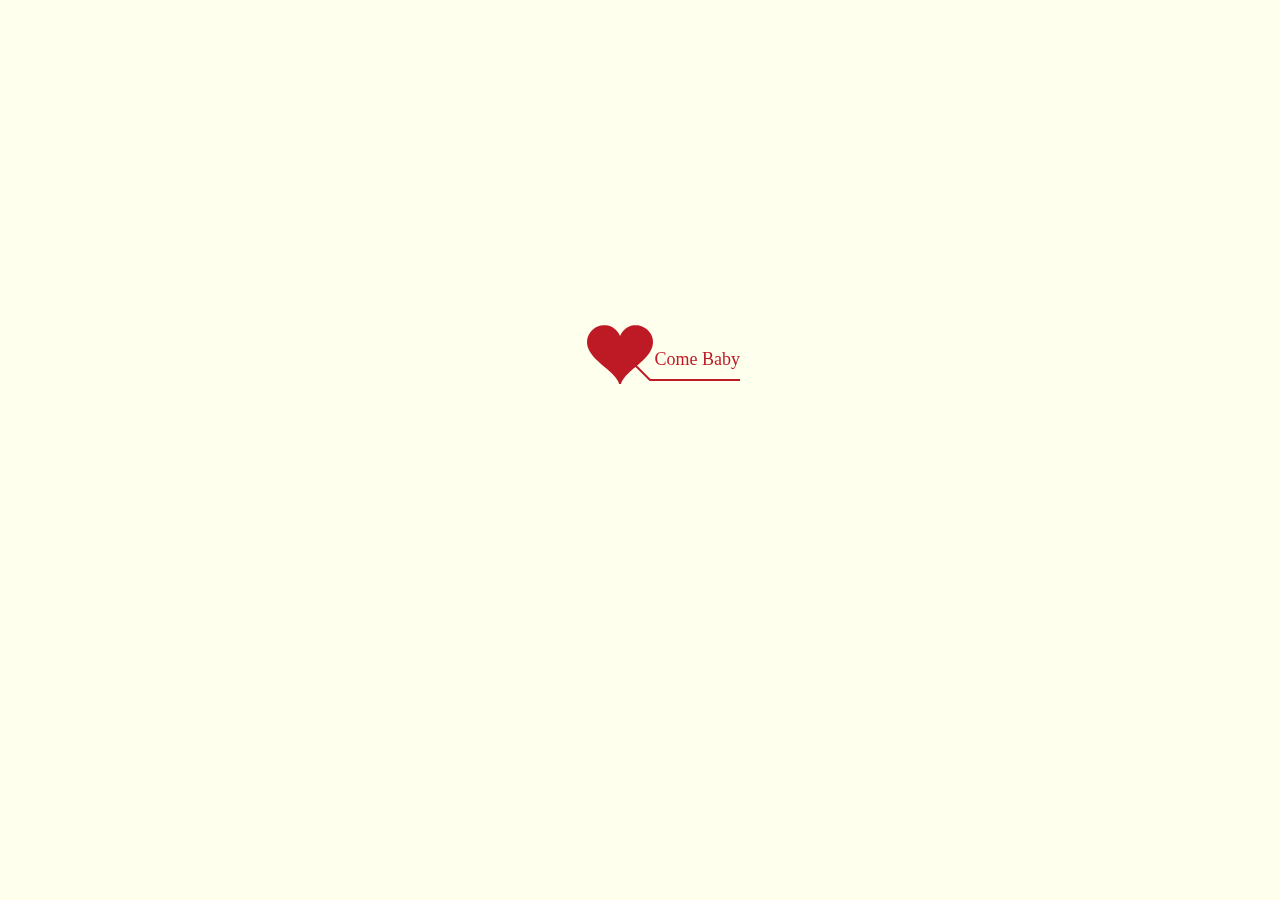
==== index.html @ bdb02f48 "添加礼物和蛋糕下落" ====
<!DOCTYPE html PUBLIC "-//W3C//DTD XHTML 1.0 Strict//EN" "http://www.w3.org/TR/xhtml1/DTD/xhtml1-strict.dtd">
<html xml:lang="en" xmlns="http://www.w3.org/1999/xhtml">
<head>
    <meta http-equiv="Content-Type" content="text/html; charset=UTF-8">
    <title>生日快乐!</title>
    <link type="text/css" rel="stylesheet" href="./css/default.css">
    <script src="https://code.jquery.com/jquery-3.6.0.min.js"></script>
    <script type="text/javascript" src="./js/jscex.min.js"></script>
    <script type="text/javascript" src="./js/jscex-parser.js"></script>
    <script type="text/javascript" src="./js/jscex-jit.js"></script>
    <script type="text/javascript" src="./js/jscex-builderbase.min.js"></script>
    <script type="text/javascript" src="./js/jscex-async.min.js"></script>
    <script type="text/javascript" src="./js/jscex-async-powerpack.min.js"></script>
    <script type="text/javascript" src="./js/functions.js" charset="utf-8"></script>
    <script type="text/javascript" src="./js/love.js" charset="utf-8"></script>
</head>
<body>
<audio autoplay muted>
    <source src="music/love.mp3" type="audio/mp3"/>
</audio>
<div id="main">
    <div id="wrap">
        <div id="text">
            <div id="code">
                <font color="#FF0000">
                    <span class="say"><h2>亲爱的，生日快乐！</h2></span>
                    <span class="say">&nbsp;&nbsp;&nbsp;&nbsp;时光荏苒，转眼间我们已经携手走过了<span id="time-elapsed"/>的美好时光。每一个与你共度的日子，都充满了无尽的爱意和欢笑。</span><br>
                    <span class="say">&nbsp;&nbsp;&nbsp;&nbsp;今天是你的特别日子，是你来到这个世界上的纪念日，也是我心中最珍贵的一天。在这个属于你的时刻，我想告诉你，遇见你是命运最美的安排，而能够成为你的丈夫是我最大的荣幸。</span><br>
                    <span class="say">&nbsp;&nbsp;&nbsp;&nbsp;愿你的每一天都如阳光般灿烂，每一个微笑都能照亮我的世界。希望新的一岁里，健康、快乐永远伴随着你；愿所有的梦想都能实现，所有的期待都不会落空。</span><br>
                    <span class="say">&nbsp;&nbsp;&nbsp;&nbsp;感谢你一直以来的支持和陪伴，让我们一起继续书写属于我们的故事。未来的日子里，不管风雨还是晴空，我都愿意牵着你的手，一同面对，共同成长。</span><br>
                    <span class="say">&nbsp;&nbsp;&nbsp;&nbsp;亲爱的，生日快乐！愿我们的爱情如同美酒，越陈越香；愿我们的生活似诗篇，字字珠玑。再次祝你生日快乐，我爱你！</span>
                    <span class="say"><h2 class="gradient-text">爱你的</h2></span><br>

                </font>
            </div>
        </div>
        <div id="clock-box"></div>
        <canvas id="canvas" width="1000" height="680"></canvas>
    </div>
    <div id="corner-image" class="center hidden">
        <img src="images/love.jpg" alt="Corner Image"  width="1000" height="680"/>
    </div>
    <!-- 新增内容 -->
    <div id="button-box" class="center hidden">
        <button id="show-image">领取我的生日礼物</button>
    </div>

    <div id="image-box" class="image-container hidden">
        <div id="password-box">
            <p>请根据纸条上的提示，输入暗号以解锁更多精彩：</p>
            <label for="password">暗号：</label>
            <input type="password" id="password"/>
            <button id="submit-password">提交</button>
            <div id="error-message" class="hidden">密码错误，请重新输入！</div>
        </div>
        <img id="first-image" src="images/1.png" alt="First Image" width="300"/>
    </div>

    <div id="second-image-box" class="image-container hidden">
        <img id="second-image" src="images/2.png" alt="Second Image" width="300"/>
    </div>
</div>

<script>
    (function () {
        var canvas = $('#canvas');

        if (!canvas[0].getContext) {
            $("#error").show();
            return false;
        }

        var width = canvas.width();
        var height = canvas.height();
        canvas.attr("width", width);
        canvas.attr("height", height);
        var opts = {
            seed: {
                x: width / 2 - 20,
                color: "rgb(190, 26, 37)",
                scale: 2
            },
            branch: [
                [535, 680, 570, 250, 500, 200, 30, 100, [
                    [540, 500, 455, 417, 340, 400, 13, 100, [
                        [450, 435, 434, 430, 394, 395, 2, 40]
                    ]],
                    [550, 445, 600, 356, 680, 345, 12, 100, [
                        [578, 400, 648, 409, 661, 426, 3, 80]
                    ]],
                    [539, 281, 537, 248, 534, 217, 3, 40],
                    [546, 397, 413, 247, 328, 244, 9, 80, [
                        [427, 286, 383, 253, 371, 205, 2, 40],
                        [498, 345, 435, 315, 395, 330, 4, 60]
                    ]],
                    [546, 357, 608, 252, 678, 221, 6, 100, [
                        [590, 293, 646, 277, 648, 271, 2, 80]
                    ]]
                ]]
            ],
            bloom: {
                num: 700,
                width: 1080,
                height: 650,
            },
            footer: {
                width: 1200,
                height: 5,
                speed: footerSpeed,
            }
        }

        var tree = new Tree(canvas[0], width, height, opts);
        var seed = tree.seed;
        var foot = tree.footer;
        var hold = 1;

        canvas.click(function (e) {
            var offset = canvas.offset(), x, y;
            x = e.pageX - offset.left;
            y = e.pageY - offset.top;
            if (seed.hover(x, y)) {
                hold = 0;
                canvas.unbind("click");
                canvas.unbind("mousemove");
                canvas.removeClass('hand');
            }
        }).mousemove(function (e) {
            var offset = canvas.offset(), x, y;
            x = e.pageX - offset.left;
            y = e.pageY - offset.top;
            canvas.toggleClass('hand', seed.hover(x, y));
        });

        var seedAnimate = eval(Jscex.compile("async", function () {
            seed.draw();
            while (hold) {
                $await(Jscex.Async.sleep(10));
            }
            while (seed.canScale()) {
                seed.scale(0.95);
                $await(Jscex.Async.sleep(10));
            }
            while (seed.canMove()) {
                seed.move(0, 2);
                foot.draw();
                $await(Jscex.Async.sleep(10));
            }
        }));

        var growAnimate = eval(Jscex.compile("async", function () {
            do {
                tree.grow();
                $await(Jscex.Async.sleep(createSpeed));
            } while (tree.canGrow());
        }));

        var flowAnimate = eval(Jscex.compile("async", function () {
            do {
                tree.flower(2);
                $await(Jscex.Async.sleep(10));
            } while (tree.canFlower());
        }));

        var moveAnimate = eval(Jscex.compile("async", function () {
            tree.snapshot("p1", 240, 0, 610, 680);
            while (tree.move("p1", 420, 0)) {
                foot.draw();
                $await(Jscex.Async.sleep(10));
            }
            foot.draw();
            tree.snapshot("p2", 420, 0, 610, 680);

            // 会有闪烁不得意这样做, (＞﹏＜)
            canvas.parent().css("background", "url(" + tree.toDataURL('image/png') + ")");
            canvas.css("background", "#ffe");
            $await(Jscex.Async.sleep(300));
            canvas.css("background", "none");
        }));

        var jumpAnimate = eval(Jscex.compile("async", function () {
            var ctx = tree.ctx;
            while (true) {
                tree.ctx.clearRect(0, 0, width, height);
                tree.jump();
                foot.draw();
                $await(Jscex.Async.sleep(leafFallSpeed));
            }
        }));

        var textAnimate = eval(Jscex.compile("async", function () {
            var together = new Date();
            together.setFullYear(2018, 2, 17);      //时间年月日
            together.setHours(11);            //小时
            together.setMinutes(0);          //分钟
            together.setSeconds(0);         //秒前一位
            together.setMilliseconds(0);        //秒第二位

            $("#code").show().typewriter(function () {
                // 文字打完后的回调
                $("#clock-box").fadeIn(2000);
                setTimeout($("#corner-image").fadeIn(2000), 2000);
                setTimeout($("#button-box").fadeIn(2000), 4000);
            });
            while (true) {
                timeElapse(together);
                $await(Jscex.Async.sleep(998));
            }
        }));

        var runAsync = eval(Jscex.compile("async", function () {
            $await(seedAnimate());
            $await(growAnimate());
            $await(flowAnimate());
            $await(moveAnimate());

            textAnimate().start();

            $await(jumpAnimate());
        }));

        runAsync().start();

        $("#show-image").on("click", function () {
            $("#image-box").removeClass("hidden");
            $("#button-box").addClass("hidden");
        });

        $("#submit-password").on("click", function () {
            var password = $("#password").val();
            if (password === "1234") {
                $("#image-box").addClass("hidden");
                $("#second-image-box").removeClass("hidden");
                $("#error-message").addClass("hidden"); // 确保提示框隐藏
            } else {
                $("#error-message").removeClass("hidden"); // 显示提示框
            }
        });

        // 定义礼物和蛋糕的数组
        var gifts = [];
        var cakes = [];

        // 定义生成礼物和蛋糕的函数
        function createGift() {
            var gift = $('<div class="gift"></div>');
            gift.css({
                left: Math.random() * 1100 + 'px',
                top: '-50px'
            });
            $('#main').append(gift);
            gifts.push(gift);
        }

        function createCake() {
            var cake = $('<div class="cake"></div>');
            cake.css({
                left: Math.random() * 1100 + 'px',
                top: '-50px'
            });
            $('#main').append(cake);
            cakes.push(cake);
        }

        // 定义礼物和蛋糕的动画函数
        function animateGifts() {
            gifts.forEach(function (gift, index) {
                var top = parseInt(gift.css('top'));
                if (top > 660) {
                    // 增加透明度动画
                    gift.animate({opacity: 0}, 500, function () {
                        gift.remove();
                        gifts.splice(index, 1);
                    });
                } else {
                    gift.css('top', top + 2 + 'px');
                }
            });
        }

        function animateCakes() {
            cakes.forEach(function (cake, index) {
                var top = parseInt(cake.css('top'));
                if (top > 660) {
                    // 增加透明度动画
                    cake.animate({opacity: 0}, 500, function () {
                        cake.remove();
                        cakes.splice(index, 1);
                    });
                } else {
                    cake.css('top', top + 2 + 'px');
                }
            });
        }

        // 定义定时器来生成礼物和蛋糕
        setInterval(createGift, 2000);
        setInterval(createCake, 3000);

        // 定义定时器来动画化礼物和蛋糕
        setInterval(animateGifts, 20);
        setInterval(animateCakes, 20);

        function calculateTimeElapsed(startDate) {
            const now = new Date();
            const diffTime = now - startDate;
            const diffYears = Math.floor(diffTime / (1000 * 60 * 60 * 24 * 365));
            const diffDays = Math.floor((diffTime % (1000 * 60 * 60 * 24 * 365)) / (1000 * 60 * 60 * 24));
            return `${diffYears}年${diffDays}天`;
        }

        $(document).ready(function () {
            const startDate = new Date(2020, 9, 4); // 2020年10月4日
            const timeElapsedElement = $("#time-elapsed");

            function updateElapsedTime() {
                timeElapsedElement.text(calculateTimeElapsed(startDate));
            }

            updateElapsedTime(); // 初始化
            setInterval(updateElapsedTime, 990); // 每秒更新一次
        });
    })();
</script>
</body>
</html>
---- css/default.css ----
body {
    margin: 0;
    padding: 0;
    background: #ffe;
    font-size: 14px;
    font-family: '寰蒋闆呴粦', '瀹嬩綋', sans-serif;
    color: #231F20;
    overflow: auto
}

a {
    color: #000;
    font-size: 14px;
}

#main {
    width: 100%;
}

#wrap {
    position: relative;
    margin: 0 auto;
    width: 1000px;
    height: 680px;
    margin-top: 10px;
}

#text {
    width: 400px;
    height: 430px;
    left: 60px;
    top: 80px;
    position: absolute;
}

#code {
    display: none;
    font-size: 16px;
}

#clock-box {
    position: absolute;
    left: 60px;
    bottom: 20px;
    font-size: 28px;
    display: none;
}

#clock-box a {
    font-size: 28px;
    text-decoration: none;
}

#clock-box {
    margin-left: 48px;
}

#clock-box .digit {
    font-size: 64px;
    background: linear-gradient(to right, #9966cc, #ffcccc); /* 渐变色 */
    -webkit-background-clip: text;
    -webkit-text-fill-color: transparent;
}

#canvas {
    margin: 0 auto;
    width: 1000px;
    height: 680px;
}

#error {
    margin: 0 auto;
    text-align: center;
    margin-top: 60px;
    display: none;
}

.hand {
    cursor: pointer;
}

.say {
    margin-left: 5px;
}

.space {
    margin-right: 150px;
}

.hidden {
    display: none;
}

.center {
    text-align: center;
    margin-top: 20px;
}

.image-container {
    text-align: center;
    margin-top: 20px;
}

#password-box {
    margin-top: 20px;
}

#show-image {
    background-color: #ff99cc; /* 更换为柔和的粉红色背景 */
    color: #5c1c3d; /* 深一点的紫色文字颜色，与粉色搭配 */
    border: 2px solid #fcb9d1; /* 添加浅粉色边框 */
    padding: 10px 20px; /* 内边距保持不变 */
    font-size: 16px; /* 字体大小保持不变 */
    cursor: pointer; /* 鼠标悬停时的光标样式保持不变 */
    border-radius: 20px; /* 增大圆角半径以看起来更可爱 */
    transition: background-color 0.3s, border-color 0.3s; /* 添加边框颜色过渡效果 */
}

#show-image:hover {
    background-color: #ffcce5; /* 悬停时使用更浅的粉红色背景 */
    border-color: #ffe0f0; /* 悬停时的浅粉色边框 */
}

#error-message {
    color: red;
    font-size: 14px;
    margin-left: 10px;
}

.gift, .cake {
    position: absolute;
    width: 50px;
    height: 50px;
    pointer-events: none;
}

.gift {
    background: url('../images/gift.png') no-repeat center center;
    background-size: cover;
}

.cake {
    background: url('../images/cake.png') no-repeat center center;
    background-size: cover;
}

.gift, .cake {
    position: absolute;
    width: 30px; /* 修改为更小的宽度 */
    height: 30px; /* 修改为更小的高度 */
    pointer-events: none;
}

.gradient-text {
    background: linear-gradient(to right, #9966cc, #ffcccc); /* 渐变色 */
    -webkit-background-clip: text;
    -webkit-text-fill-color: transparent;
}
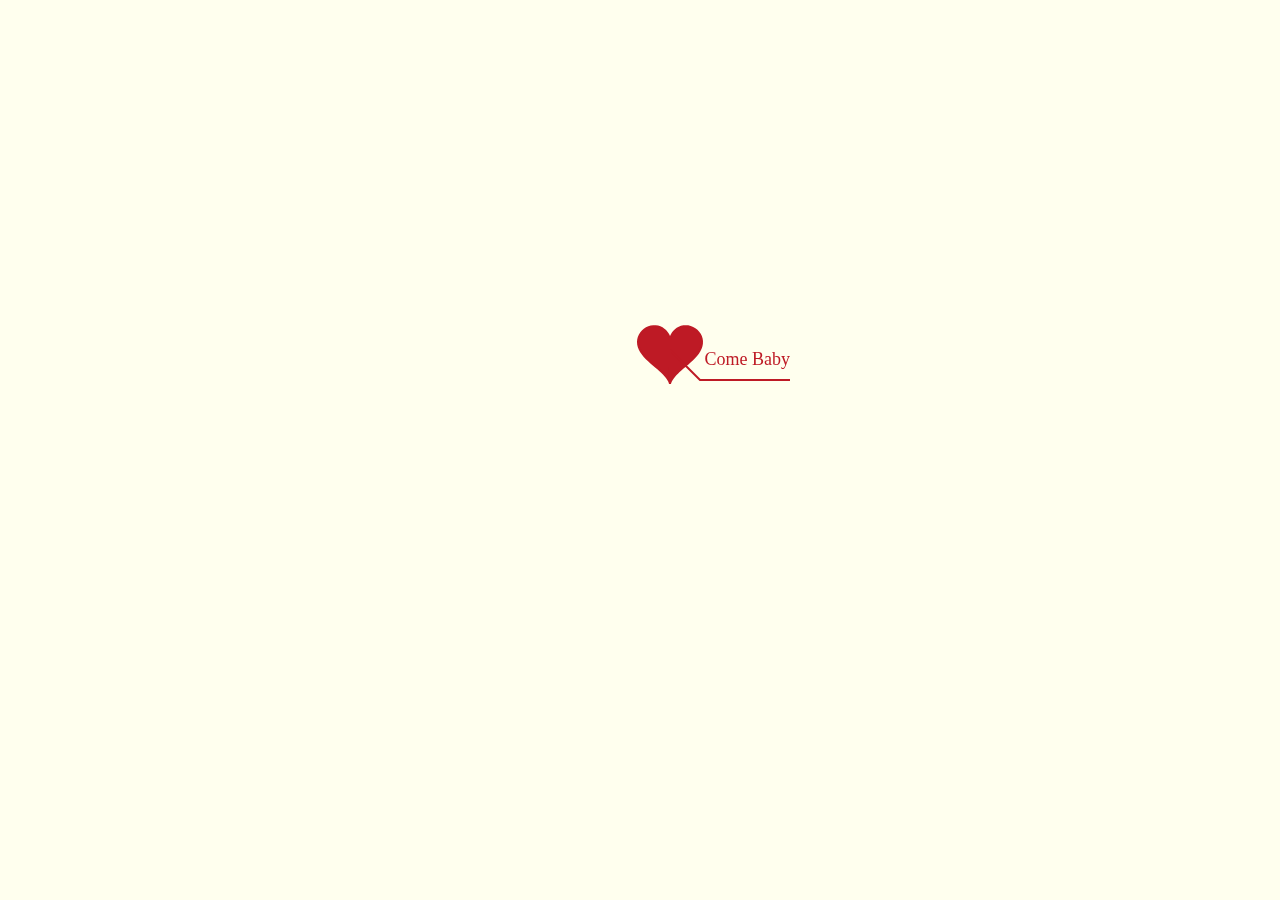
==== commit 59290b63: "优化字体大小，添加日期动态提示，全部提示完毕后显示正确答案" ====
--- a/index.html
+++ b/index.html
@@ -29,8 +29,6 @@
                     <span class="say">&nbsp;&nbsp;&nbsp;&nbsp;愿你的每一天都如阳光般灿烂，每一个微笑都能照亮我的世界。希望新的一岁里，健康、快乐永远伴随着你；愿所有的梦想都能实现，所有的期待都不会落空。</span><br>
                     <span class="say">&nbsp;&nbsp;&nbsp;&nbsp;感谢你一直以来的支持和陪伴，让我们一起继续书写属于我们的故事。未来的日子里，不管风雨还是晴空，我都愿意牵着你的手，一同面对，共同成长。</span><br>
                     <span class="say">&nbsp;&nbsp;&nbsp;&nbsp;亲爱的，生日快乐！愿我们的爱情如同美酒，越陈越香；愿我们的生活似诗篇，字字珠玑。再次祝你生日快乐，我爱你！</span>
-                    <span class="say"><h2 class="gradient-text">爱你的</h2></span><br>
-
                 </font>
             </div>
         </div>
@@ -38,12 +36,21 @@
         <canvas id="canvas" width="1000" height="680"></canvas>
     </div>
     <div id="corner-image" class="center hidden">
-        <img src="images/love.jpg" alt="Corner Image"  width="1000" height="680"/>
+        <img src="images/love.jpg" alt="Corner Image" width="1000" height="680"/>
     </div>
     <!-- 新增内容 -->
+    <div id="date-input-box" class="center hidden">
+        <p>请根据页面内容，输入爱上你的日期(格式为：20200520)</p>
+        <label for="love-date">日期：</label>
+        <input type="text" id="love-date"/>
+        <button id="submit-date">确定</button>
+        <div id="date-error-message" class="hidden"></div>
+    </div>
+
     <div id="button-box" class="center hidden">
         <button id="show-image">领取我的生日礼物</button>
     </div>
+
 
     <div id="image-box" class="image-container hidden">
         <div id="password-box">
@@ -51,14 +58,10 @@
             <label for="password">暗号：</label>
             <input type="password" id="password"/>
             <button id="submit-password">提交</button>
-            <div id="error-message" class="hidden">密码错误，请重新输入！</div>
+            <div id="error-message" class="hidden">暗号不对哦！</div>
         </div>
-        <img id="first-image" src="images/1.png" alt="First Image" width="300"/>
-    </div>
-
-    <div id="second-image-box" class="image-container hidden">
-        <img id="second-image" src="images/2.png" alt="Second Image" width="300"/>
-    </div>
+    </div>
+
 </div>
 
 <script>
@@ -76,7 +79,7 @@
         canvas.attr("height", height);
         var opts = {
             seed: {
-                x: width / 2 - 20,
+                x: width / 2 + 30,
                 color: "rgb(190, 26, 37)",
                 scale: 2
             },
@@ -199,8 +202,11 @@
             $("#code").show().typewriter(function () {
                 // 文字打完后的回调
                 $("#clock-box").fadeIn(2000);
-                setTimeout($("#corner-image").fadeIn(2000), 2000);
-                setTimeout($("#button-box").fadeIn(2000), 4000);
+                setTimeout(function () {
+                    $("#corner-image").fadeIn(2000);
+                }, 1000);
+                // 显示日期输入框
+                $("#date-input-box").fadeIn(1000);
             });
             while (true) {
                 timeElapse(together);
@@ -221,17 +227,33 @@
 
         runAsync().start();
 
+        // 处理日期提交
+        $("#submit-date").on("click", function () {
+            var loveDate = $("#love-date").val();
+            if (loveDate === "20180217") {
+                $("#date-input-box").hide();
+                $("#button-box").fadeIn(1000);
+                $("#date-error-message").hide(); // 确保提示框隐藏
+            } else {
+                // 使用随机提示
+                var errorMessage = getRandomErrorMessage();
+                $("#date-error-message").text(errorMessage).show(); // 确保提示框隐藏
+            }
+        });
+
         $("#show-image").on("click", function () {
-            $("#image-box").removeClass("hidden");
+            $("#corner-image img").attr("src", "images/1.png");
             $("#button-box").addClass("hidden");
+            $("#image-box").fadeIn(1000);
+            $("#show-image").hide();
         });
 
         $("#submit-password").on("click", function () {
             var password = $("#password").val();
             if (password === "1234") {
-                $("#image-box").addClass("hidden");
-                $("#second-image-box").removeClass("hidden");
-                $("#error-message").addClass("hidden"); // 确保提示框隐藏
+                $("#corner-image img").attr("src", "images/2.png");
+                $("#error-message").hide() // 确保提示框隐藏
+                $("#image-box").hide() // 隐藏提交和提示
             } else {
                 $("#error-message").removeClass("hidden"); // 显示提示框
             }
@@ -306,7 +328,7 @@
             const diffTime = now - startDate;
             const diffYears = Math.floor(diffTime / (1000 * 60 * 60 * 24 * 365));
             const diffDays = Math.floor((diffTime % (1000 * 60 * 60 * 24 * 365)) / (1000 * 60 * 60 * 24));
-            return `${diffYears}年${diffDays}天`;
+            return `${diffYears}年+${diffDays}天`;
         }
 
         $(document).ready(function () {
@@ -318,8 +340,27 @@
             }
 
             updateElapsedTime(); // 初始化
-            setInterval(updateElapsedTime, 990); // 每秒更新一次
-        });
+            setInterval(updateElapsedTime, 998); // 每秒更新一次
+        });
+        // 用于存储已经显示过的提示索引
+        var usedIndexes = [];
+
+        // 从提示数组中随机选择一个未使用的提示
+        function getRandomErrorMessage() {
+            if (usedIndexes.length === errorMessages.length) {
+                // 如果所有提示都已使用，返回一个默认提示
+                return "这么久都没答上来，让我来告诉你吧，正确的日期是：20180217";
+            }
+
+            let randomIndex;
+            do {
+                randomIndex = Math.floor(Math.random() * errorMessages.length);
+            } while (usedIndexes.includes(randomIndex));
+
+            usedIndexes.push(randomIndex);
+            return errorMessages[randomIndex];
+        }
+
     })();
 </script>
 </body>
--- a/css/default.css
+++ b/css/default.css
@@ -26,21 +26,21 @@
 }
 
 #text {
-    width: 400px;
-    height: 430px;
-    left: 60px;
-    top: 80px;
+    width: 390px;
+    height: 500px;
+    left: 50px;
+    top: -50px;
     position: absolute;
 }
 
 #code {
     display: none;
-    font-size: 16px;
+    font-size: 20px;
 }
 
 #clock-box {
     position: absolute;
-    left: 60px;
+    left: -40px;
     bottom: 20px;
     font-size: 28px;
     display: none;
@@ -56,7 +56,7 @@
 }
 
 #clock-box .digit {
-    font-size: 64px;
+    font-size: 60px;
     background: linear-gradient(to right, #9966cc, #ffcccc); /* 渐变色 */
     -webkit-background-clip: text;
     -webkit-text-fill-color: transparent;
@@ -116,6 +116,17 @@
     transition: background-color 0.3s, border-color 0.3s; /* 添加边框颜色过渡效果 */
 }
 
+#submit-password {
+    background-color: #ff99cc; /* 更换为柔和的粉红色背景 */
+    color: #5c1c3d; /* 深一点的紫色文字颜色，与粉色搭配 */
+    border: 2px solid #fcb9d1; /* 添加浅粉色边框 */
+    padding: 10px 20px; /* 内边距保持不变 */
+    font-size: 16px; /* 字体大小保持不变 */
+    cursor: pointer; /* 鼠标悬停时的光标样式保持不变 */
+    border-radius: 20px; /* 增大圆角半径以看起来更可爱 */
+    transition: background-color 0.3s, border-color 0.3s; /* 添加边框颜色过渡效果 */
+}
+
 #show-image:hover {
     background-color: #ffcce5; /* 悬停时使用更浅的粉红色背景 */
     border-color: #ffe0f0; /* 悬停时的浅粉色边框 */
@@ -152,7 +163,77 @@
 }
 
 .gradient-text {
+    font-size: 40px;
     background: linear-gradient(to right, #9966cc, #ffcccc); /* 渐变色 */
     -webkit-background-clip: text;
     -webkit-text-fill-color: transparent;
 }
+
+#password {
+    background-color: #ffe; /* 与页面背景颜色一致 */
+    color: #231F20; /* 与页面文字颜色一致 */
+    border: 2px solid #fcb9d1; /* 添加浅粉色边框 */
+    padding: 10px; /* 内边距 */
+    font-size: 16px; /* 字体大小 */
+    border-radius: 20px; /* 圆角 */
+    transition: border-color 0.3s; /* 添加边框颜色过渡效果 */
+}
+
+#password:focus {
+    border-color: #ffcce5; /* 悬停时的浅粉色边框 */
+    outline: none; /* 移除默认的聚焦样式 */
+}
+
+#password-box p, #date-input-box p {
+    color: #5c1c3d; /* 与页面文字颜色一致 */
+    font-size: 16px; /* 字体大小 */
+    line-height: 1.5; /* 行高 */
+    margin-bottom: 10px; /* 底部外边距 */
+}
+
+#password-box label, #date-input-box label {
+    color: #5c1c3d; /* 与页面文字颜色一致 */
+    font-size: 16px; /* 字体大小 */
+    margin-right: 10px; /* 右侧外边距 */
+}
+
+#date-input-box {
+    margin-top: 20px;
+}
+
+#love-date {
+    background-color: #ffe; /* 与页面背景颜色一致 */
+    color: #231F20; /* 与页面文字颜色一致 */
+    border: 2px solid #fcb9d1; /* 添加浅粉色边框 */
+    padding: 10px; /* 内边距 */
+    font-size: 16px; /* 字体大小 */
+    border-radius: 20px; /* 圆角 */
+    transition: border-color 0.3s; /* 添加边框颜色过渡效果 */
+}
+
+#love-date:focus {
+    border-color: #ffcce5; /* 悬停时的浅粉色边框 */
+    outline: none; /* 移除默认的聚焦样式 */
+}
+
+#submit-date {
+    background-color: #ff99cc; /* 更换为柔和的粉红色背景 */
+    color: #5c1c3d; /* 深一点的紫色文字颜色，与粉色搭配 */
+    border: 2px solid #fcb9d1; /* 添加浅粉色边框 */
+    padding: 10px 20px; /* 内边距保持不变 */
+    font-size: 16px; /* 字体大小保持不变 */
+    cursor: pointer; /* 鼠标悬停时的光标样式保持不变 */
+    border-radius: 20px; /* 增大圆角半径以看起来更可爱 */
+    transition: background-color 0.3s, border-color 0.3s; /* 添加边框颜色过渡效果 */
+}
+
+#submit-date:hover {
+    background-color: #ffcce5; /* 悬停时使用更浅的粉红色背景 */
+    border-color: #ffe0f0; /* 悬停时的浅粉色边框 */
+}
+
+#date-error-message {
+    color: red;
+    font-size: 14px;
+    margin-left: 10px;
+}
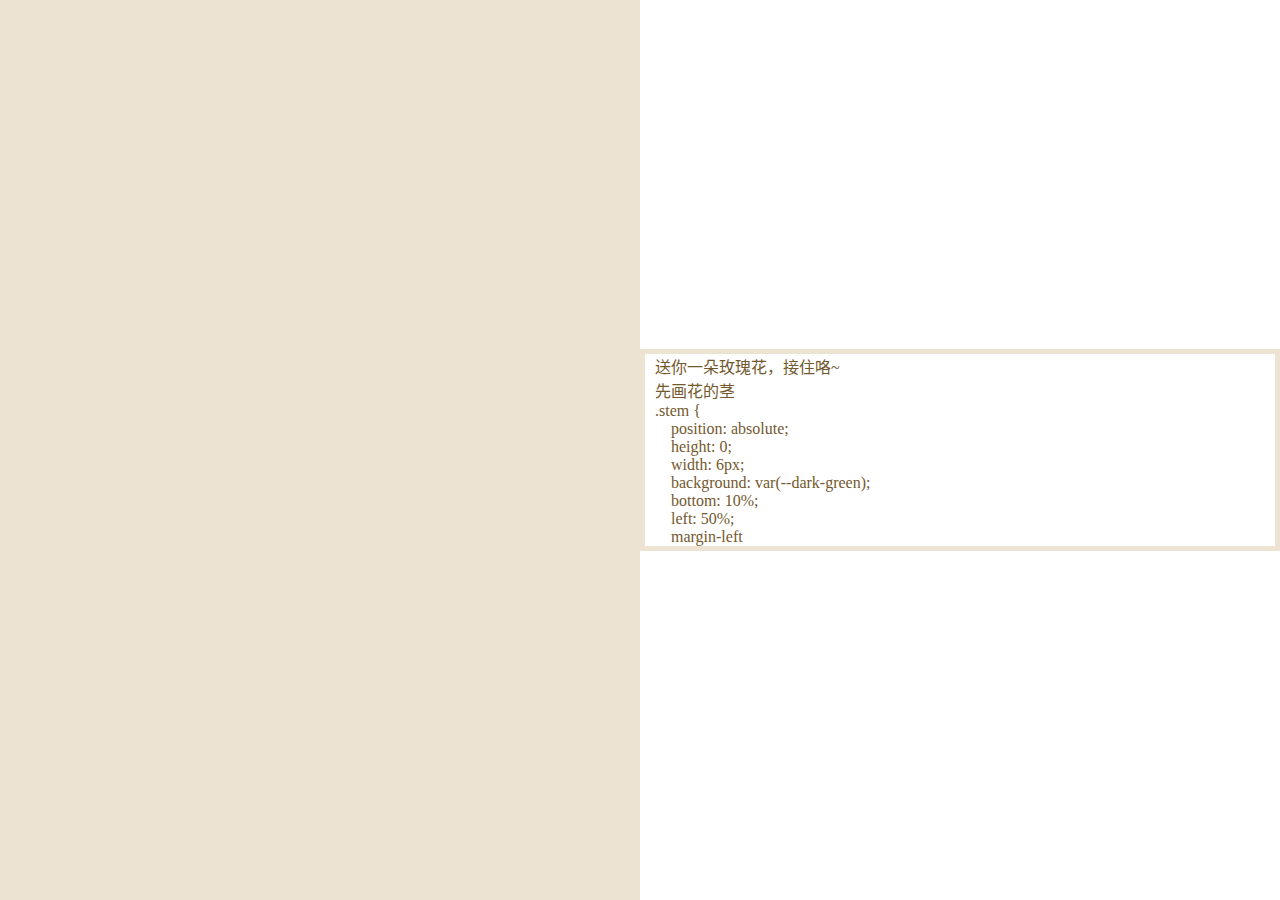
==== commit 66e00898: "添加玫瑰花盛放及弹幕祝福" ====
--- a/index.html
+++ b/index.html
@@ -1,367 +1,272 @@
-<!DOCTYPE html PUBLIC "-//W3C//DTD XHTML 1.0 Strict//EN" "http://www.w3.org/TR/xhtml1/DTD/xhtml1-strict.dtd">
-<html xml:lang="en" xmlns="http://www.w3.org/1999/xhtml">
+<!DOCTYPE html>
+<html lang="zh-CN">
+
 <head>
-    <meta http-equiv="Content-Type" content="text/html; charset=UTF-8">
-    <title>生日快乐!</title>
-    <link type="text/css" rel="stylesheet" href="./css/default.css">
+    <meta charset="UTF-8">
+    <meta name="viewport"
+          content="width=device-width, initial-scale=1.0, minimum-scale=1.0, maximum-scale=1.0, user-scalable=no">
+    <title>送你一朵玫瑰花</title>
     <script src="https://code.jquery.com/jquery-3.6.0.min.js"></script>
-    <script type="text/javascript" src="./js/jscex.min.js"></script>
-    <script type="text/javascript" src="./js/jscex-parser.js"></script>
-    <script type="text/javascript" src="./js/jscex-jit.js"></script>
-    <script type="text/javascript" src="./js/jscex-builderbase.min.js"></script>
-    <script type="text/javascript" src="./js/jscex-async.min.js"></script>
-    <script type="text/javascript" src="./js/jscex-async-powerpack.min.js"></script>
-    <script type="text/javascript" src="./js/functions.js" charset="utf-8"></script>
-    <script type="text/javascript" src="./js/love.js" charset="utf-8"></script>
+    <link rel="shortcut icon" href="./images/effect.png" type="image/x-icon">
+    <link rel="stylesheet" type="text/css" href="./css/style.css">
 </head>
 <body>
-<audio autoplay muted>
-    <source src="music/love.mp3" type="audio/mp3"/>
-</audio>
-<div id="main">
-    <div id="wrap">
-        <div id="text">
-            <div id="code">
-                <font color="#FF0000">
-                    <span class="say"><h2>亲爱的，生日快乐！</h2></span>
-                    <span class="say">&nbsp;&nbsp;&nbsp;&nbsp;时光荏苒，转眼间我们已经携手走过了<span id="time-elapsed"/>的美好时光。每一个与你共度的日子，都充满了无尽的爱意和欢笑。</span><br>
-                    <span class="say">&nbsp;&nbsp;&nbsp;&nbsp;今天是你的特别日子，是你来到这个世界上的纪念日，也是我心中最珍贵的一天。在这个属于你的时刻，我想告诉你，遇见你是命运最美的安排，而能够成为你的丈夫是我最大的荣幸。</span><br>
-                    <span class="say">&nbsp;&nbsp;&nbsp;&nbsp;愿你的每一天都如阳光般灿烂，每一个微笑都能照亮我的世界。希望新的一岁里，健康、快乐永远伴随着你；愿所有的梦想都能实现，所有的期待都不会落空。</span><br>
-                    <span class="say">&nbsp;&nbsp;&nbsp;&nbsp;感谢你一直以来的支持和陪伴，让我们一起继续书写属于我们的故事。未来的日子里，不管风雨还是晴空，我都愿意牵着你的手，一同面对，共同成长。</span><br>
-                    <span class="say">&nbsp;&nbsp;&nbsp;&nbsp;亲爱的，生日快乐！愿我们的爱情如同美酒，越陈越香；愿我们的生活似诗篇，字字珠玑。再次祝你生日快乐，我爱你！</span>
-                </font>
-            </div>
+<style id="styleText"></style>
+<div id="wrapper">
+    <div class="container">
+        <div class="rose">
+            <div class="stem"></div>
+            <div class="thorns">
+                <div></div>
+                <div></div>
+                <div></div>
+            </div>
+            <div class="leaves">
+                <div></div>
+                <div></div>
+            </div>
+            <div class="dead-petals">
+                <div></div>
+                <div></div>
+            </div>
+            <div class="petals">
+                <div></div>
+                <div></div>
+                <div></div>
+                <div></div>
+                <div></div>
+            </div>
+            <div class="dead-petal"></div>
+            <div class="shine"></div>
         </div>
-        <div id="clock-box"></div>
-        <canvas id="canvas" width="1000" height="680"></canvas>
+        <div class="wishes">
+            <div>生日快乐！</div>
+            <div>花花送给你！</div>
+            <div>永远十八岁！</div>
+            <div>一夜暴富！</div>
+            <div>爱你一生一世！</div>
+            <div>健康长寿，笑口常开！</div>
+            <div>愿我们的爱永不褪色！</div>
+        </div>
+
     </div>
-    <div id="corner-image" class="center hidden">
-        <img src="images/love.jpg" alt="Corner Image" width="1000" height="680"/>
-    </div>
-    <!-- 新增内容 -->
-    <div id="date-input-box" class="center hidden">
-        <p>请根据页面内容，输入爱上你的日期(格式为：20200520)</p>
-        <label for="love-date">日期：</label>
-        <input type="text" id="love-date"/>
-        <button id="submit-date">确定</button>
-        <div id="date-error-message" class="hidden"></div>
-    </div>
-
-    <div id="button-box" class="center hidden">
-        <button id="show-image">领取我的生日礼物</button>
-    </div>
-
-
-    <div id="image-box" class="image-container hidden">
-        <div id="password-box">
-            <p>请根据纸条上的提示，输入暗号以解锁更多精彩：</p>
-            <label for="password">暗号：</label>
-            <input type="password" id="password"/>
-            <button id="submit-password">提交</button>
-            <div id="error-message" class="hidden">暗号不对哦！</div>
-        </div>
-    </div>
-
+    <div id="html-text"></div>
 </div>
-
 <script>
     (function () {
-        var canvas = $('#canvas');
-
-        if (!canvas[0].getContext) {
-            $("#error").show();
-            return false;
+        let html = document.querySelector("#html-text");
+        let style = document.querySelector("#styleText");
+
+        let originalString = `送你一朵玫瑰花，接住咯~
+先画花的茎
+.stem {
+    position: absolute;
+    height: 0;
+    width: 6px;
+    background: var(--dark-green);
+    bottom: 10%;
+    left: 50%;
+    margin-left: -3px;
+    border-radius: 0 0 3px 3px;
+    transition: height 1s;
+}
+.stem {
+  height: 200px;
+}
+.thorns>div{
+    width: 0;
+    border-top: 5px solid transparent;
+    border-bottom: 5px solid transparent;
+    position: absolute;
+}
+.thorns>div:first-child {
+    border-right: 10px solid var(--dark-green);
+    position: absolute;
+    left: 44%;
+    top: 50%;
+}
+.thorns>div:nth-child(2) {
+    border-left: 10px solid var(--dark-green);
+    right: 44%;
+    top: 60%;
+}
+.thorns>div:nth-child(3) {
+    border-right: 10px solid var(--dark-green);
+    left: 44%;
+    top: 70%;
+}
+再画花的叶
+.leaves>div{
+    position: absolute;
+    height: 60px;
+    width: 35px;
+}
+.leaves>div:first-child {
+    border-radius: 0 30px 0 30px;
+    transform: rotate(-20deg);
+    top: 55%;
+    left: 28%;
+    transition: background 1s, box-shadow 1s 1s;
+    background: var(--dark-green);
+    box-shadow: inset 5px 5px var(--light-green);
+}
+.leaves>div:nth-child(2) {
+    border-radius: 30px 0 30px 0;
+    transform: rotate(20deg);
+    top: 45%;
+    right: 28%;
+    transition: background 1s, box-shadow 1s 1s;
+    background: var(--dark-green);
+    box-shadow: inset -5px 5px var(--light-green);
+}
+最后画花瓣
+.petals>div:first-child {
+    position: absolute;
+    height: 100px;
+    width: 50px;
+    border-radius: 10px 10px 20px 20px;
+    transition: background 1s;
+    background: var(--light-pink);
+    top: 15%;
+    left: 50%;
+    margin-left: -25px;
+}
+.petals>div:not(:first-child) {
+    position: absolute;
+    height: 100px;
+    width: 40px;
+}
+.petals>div:nth-child(2) {
+    transform-origin: bottom right;
+    border-radius: 0 35px 0 35px;
+    transition: background 1s, transform 1s 1s;
+    background: var(--medium-pink);
+    transform: rotate(-6deg);
+    top: 15%;
+    left: 30%;
+}
+.petals>div:nth-child(3) {
+    transform-origin: bottom left;
+    border-radius: 35px 0 35px 0;
+    transition: background 1s, transform 1s 1s;
+    background: var(--medium-pink);
+    transform: rotate(6deg);
+    top: 15%;
+    right: 30%;
+}
+.petals>div:nth-child(4) {
+    transform-origin: bottom right;
+    border-radius: 0 35px 0 35px;
+    transition: background 1s, transform 1s 1s;
+    background: var(--dark-pink);
+    transform: rotate(-18deg);
+    top: 15%;
+    left: 30%;
+}
+.petals>div:nth-child(5) {
+    transform-origin: bottom left;
+    border-radius: 35px 0 35px 0;
+    transition: background 1s, transform 1s 1s;
+    background: var(--dark-pink);
+    transform: rotate(18deg);
+    top: 15%;
+    right: 30%;
+}
+.dead-petals>div:first-child {
+    background: var(--medium-pink);
+    left: 35%;
+    transition: transform 8s, top 8s;
+    transform: rotate(-45deg);
+    top: 90%;
+}
+.dead-petals>div:nth-child(2) {
+    background: var(--dark-pink);
+    left: 50%;
+    transition: transform 8s 2s, top 8s 2s;
+    transform: rotate(-20deg);
+    top: 90%;
+}
+开始刷弹幕：
+生日快乐！
+花花送给你！
+永远十八岁！
+一夜暴富！
+爱你一生一世！
+健康长寿，笑口常开！
+愿我们的爱永不褪色！
+.wishes>div:first-child {
+    transform: translate(-80%);
+}
+.wishes>div:nth-child(2) {
+    transform: translate(-30%);
+}
+.wishes>div:nth-child(3) {
+    transform: translate(-95%);
+}
+.wishes>div:nth-child(4) {
+    transform: translate(-45%);
+}
+.wishes>div:nth-child(5) {
+    transform: translate(-40%);
+}
+.wishes>div:nth-child(6) {
+    transform: translate(-95%);
+}
+.wishes>div:nth-child(7) {
+    transform: translate(-95%);
+}
+`;
+
+        let showString = "";
+        let styleString = "";
+        let tempString = "";
+
+        let writeIntoStyle = false;
+
+        let n = 0;
+        let step = () => {
+            html.innerHTML = showString;
+            style.innerHTML = styleString;
+            setTimeout(() => {
+                // 删去无用字符
+                if (originalString[n] === "\n") {
+                    showString += "<br>";
+                } else if (originalString[n] === " ") {
+                    showString += "&nbsp;";
+                } else {
+                    showString += originalString[n];
+                }
+
+                // 判断何时输入到style中
+                if (originalString[n] === "#" || originalString[n] === '.') {
+                    writeIntoStyle = true;
+                } else if (originalString[n] === "}") {
+                    writeIntoStyle = false
+                    tempString += "}\n"
+                    styleString += tempString;
+                    console.log(tempString)
+                }
+                if (writeIntoStyle === true) {
+                    tempString += originalString[n];
+                }
+
+                // 没病滚一下
+                window.scrollTo(0, 99999);
+                html.scrollTo(0, 99999);
+                // 判断到没到头
+                if (n < originalString.length) {
+                    n += 1;
+                    step();
+                } else {
+                    setTimeout(function () {
+                        window.location.href = 'birthday.html';
+                    }, 2000);
+                }
+            }, 1)
+
         }
-
-        var width = canvas.width();
-        var height = canvas.height();
-        canvas.attr("width", width);
-        canvas.attr("height", height);
-        var opts = {
-            seed: {
-                x: width / 2 + 30,
-                color: "rgb(190, 26, 37)",
-                scale: 2
-            },
-            branch: [
-                [535, 680, 570, 250, 500, 200, 30, 100, [
-                    [540, 500, 455, 417, 340, 400, 13, 100, [
-                        [450, 435, 434, 430, 394, 395, 2, 40]
-                    ]],
-                    [550, 445, 600, 356, 680, 345, 12, 100, [
-                        [578, 400, 648, 409, 661, 426, 3, 80]
-                    ]],
-                    [539, 281, 537, 248, 534, 217, 3, 40],
-                    [546, 397, 413, 247, 328, 244, 9, 80, [
-                        [427, 286, 383, 253, 371, 205, 2, 40],
-                        [498, 345, 435, 315, 395, 330, 4, 60]
-                    ]],
-                    [546, 357, 608, 252, 678, 221, 6, 100, [
-                        [590, 293, 646, 277, 648, 271, 2, 80]
-                    ]]
-                ]]
-            ],
-            bloom: {
-                num: 700,
-                width: 1080,
-                height: 650,
-            },
-            footer: {
-                width: 1200,
-                height: 5,
-                speed: footerSpeed,
-            }
-        }
-
-        var tree = new Tree(canvas[0], width, height, opts);
-        var seed = tree.seed;
-        var foot = tree.footer;
-        var hold = 1;
-
-        canvas.click(function (e) {
-            var offset = canvas.offset(), x, y;
-            x = e.pageX - offset.left;
-            y = e.pageY - offset.top;
-            if (seed.hover(x, y)) {
-                hold = 0;
-                canvas.unbind("click");
-                canvas.unbind("mousemove");
-                canvas.removeClass('hand');
-            }
-        }).mousemove(function (e) {
-            var offset = canvas.offset(), x, y;
-            x = e.pageX - offset.left;
-            y = e.pageY - offset.top;
-            canvas.toggleClass('hand', seed.hover(x, y));
-        });
-
-        var seedAnimate = eval(Jscex.compile("async", function () {
-            seed.draw();
-            while (hold) {
-                $await(Jscex.Async.sleep(10));
-            }
-            while (seed.canScale()) {
-                seed.scale(0.95);
-                $await(Jscex.Async.sleep(10));
-            }
-            while (seed.canMove()) {
-                seed.move(0, 2);
-                foot.draw();
-                $await(Jscex.Async.sleep(10));
-            }
-        }));
-
-        var growAnimate = eval(Jscex.compile("async", function () {
-            do {
-                tree.grow();
-                $await(Jscex.Async.sleep(createSpeed));
-            } while (tree.canGrow());
-        }));
-
-        var flowAnimate = eval(Jscex.compile("async", function () {
-            do {
-                tree.flower(2);
-                $await(Jscex.Async.sleep(10));
-            } while (tree.canFlower());
-        }));
-
-        var moveAnimate = eval(Jscex.compile("async", function () {
-            tree.snapshot("p1", 240, 0, 610, 680);
-            while (tree.move("p1", 420, 0)) {
-                foot.draw();
-                $await(Jscex.Async.sleep(10));
-            }
-            foot.draw();
-            tree.snapshot("p2", 420, 0, 610, 680);
-
-            // 会有闪烁不得意这样做, (＞﹏＜)
-            canvas.parent().css("background", "url(" + tree.toDataURL('image/png') + ")");
-            canvas.css("background", "#ffe");
-            $await(Jscex.Async.sleep(300));
-            canvas.css("background", "none");
-        }));
-
-        var jumpAnimate = eval(Jscex.compile("async", function () {
-            var ctx = tree.ctx;
-            while (true) {
-                tree.ctx.clearRect(0, 0, width, height);
-                tree.jump();
-                foot.draw();
-                $await(Jscex.Async.sleep(leafFallSpeed));
-            }
-        }));
-
-        var textAnimate = eval(Jscex.compile("async", function () {
-            var together = new Date();
-            together.setFullYear(2018, 2, 17);      //时间年月日
-            together.setHours(11);            //小时
-            together.setMinutes(0);          //分钟
-            together.setSeconds(0);         //秒前一位
-            together.setMilliseconds(0);        //秒第二位
-
-            $("#code").show().typewriter(function () {
-                // 文字打完后的回调
-                $("#clock-box").fadeIn(2000);
-                setTimeout(function () {
-                    $("#corner-image").fadeIn(2000);
-                }, 1000);
-                // 显示日期输入框
-                $("#date-input-box").fadeIn(1000);
-            });
-            while (true) {
-                timeElapse(together);
-                $await(Jscex.Async.sleep(998));
-            }
-        }));
-
-        var runAsync = eval(Jscex.compile("async", function () {
-            $await(seedAnimate());
-            $await(growAnimate());
-            $await(flowAnimate());
-            $await(moveAnimate());
-
-            textAnimate().start();
-
-            $await(jumpAnimate());
-        }));
-
-        runAsync().start();
-
-        // 处理日期提交
-        $("#submit-date").on("click", function () {
-            var loveDate = $("#love-date").val();
-            if (loveDate === "20180217") {
-                $("#date-input-box").hide();
-                $("#button-box").fadeIn(1000);
-                $("#date-error-message").hide(); // 确保提示框隐藏
-            } else {
-                // 使用随机提示
-                var errorMessage = getRandomErrorMessage();
-                $("#date-error-message").text(errorMessage).show(); // 确保提示框隐藏
-            }
-        });
-
-        $("#show-image").on("click", function () {
-            $("#corner-image img").attr("src", "images/1.png");
-            $("#button-box").addClass("hidden");
-            $("#image-box").fadeIn(1000);
-            $("#show-image").hide();
-        });
-
-        $("#submit-password").on("click", function () {
-            var password = $("#password").val();
-            if (password === "1234") {
-                $("#corner-image img").attr("src", "images/2.png");
-                $("#error-message").hide() // 确保提示框隐藏
-                $("#image-box").hide() // 隐藏提交和提示
-            } else {
-                $("#error-message").removeClass("hidden"); // 显示提示框
-            }
-        });
-
-        // 定义礼物和蛋糕的数组
-        var gifts = [];
-        var cakes = [];
-
-        // 定义生成礼物和蛋糕的函数
-        function createGift() {
-            var gift = $('<div class="gift"></div>');
-            gift.css({
-                left: Math.random() * 1100 + 'px',
-                top: '-50px'
-            });
-            $('#main').append(gift);
-            gifts.push(gift);
-        }
-
-        function createCake() {
-            var cake = $('<div class="cake"></div>');
-            cake.css({
-                left: Math.random() * 1100 + 'px',
-                top: '-50px'
-            });
-            $('#main').append(cake);
-            cakes.push(cake);
-        }
-
-        // 定义礼物和蛋糕的动画函数
-        function animateGifts() {
-            gifts.forEach(function (gift, index) {
-                var top = parseInt(gift.css('top'));
-                if (top > 660) {
-                    // 增加透明度动画
-                    gift.animate({opacity: 0}, 500, function () {
-                        gift.remove();
-                        gifts.splice(index, 1);
-                    });
-                } else {
-                    gift.css('top', top + 2 + 'px');
-                }
-            });
-        }
-
-        function animateCakes() {
-            cakes.forEach(function (cake, index) {
-                var top = parseInt(cake.css('top'));
-                if (top > 660) {
-                    // 增加透明度动画
-                    cake.animate({opacity: 0}, 500, function () {
-                        cake.remove();
-                        cakes.splice(index, 1);
-                    });
-                } else {
-                    cake.css('top', top + 2 + 'px');
-                }
-            });
-        }
-
-        // 定义定时器来生成礼物和蛋糕
-        setInterval(createGift, 2000);
-        setInterval(createCake, 3000);
-
-        // 定义定时器来动画化礼物和蛋糕
-        setInterval(animateGifts, 20);
-        setInterval(animateCakes, 20);
-
-        function calculateTimeElapsed(startDate) {
-            const now = new Date();
-            const diffTime = now - startDate;
-            const diffYears = Math.floor(diffTime / (1000 * 60 * 60 * 24 * 365));
-            const diffDays = Math.floor((diffTime % (1000 * 60 * 60 * 24 * 365)) / (1000 * 60 * 60 * 24));
-            return `${diffYears}年+${diffDays}天`;
-        }
-
-        $(document).ready(function () {
-            const startDate = new Date(2020, 9, 4); // 2020年10月4日
-            const timeElapsedElement = $("#time-elapsed");
-
-            function updateElapsedTime() {
-                timeElapsedElement.text(calculateTimeElapsed(startDate));
-            }
-
-            updateElapsedTime(); // 初始化
-            setInterval(updateElapsedTime, 998); // 每秒更新一次
-        });
-        // 用于存储已经显示过的提示索引
-        var usedIndexes = [];
-
-        // 从提示数组中随机选择一个未使用的提示
-        function getRandomErrorMessage() {
-            if (usedIndexes.length === errorMessages.length) {
-                // 如果所有提示都已使用，返回一个默认提示
-                return "这么久都没答上来，让我来告诉你吧，正确的日期是：20180217";
-            }
-
-            let randomIndex;
-            do {
-                randomIndex = Math.floor(Math.random() * errorMessages.length);
-            } while (usedIndexes.includes(randomIndex));
-
-            usedIndexes.push(randomIndex);
-            return errorMessages[randomIndex];
-        }
-
+        step();
     })();
 </script>
 </body>
-</html>
+</html>--- a/css/style.css
+++ b/css/style.css
@@ -0,0 +1,123 @@
+:root {
+    --dark-green: #066406;
+    --light-green: #338f37;
+    --light-pink: #DC4C70;
+    --medium-pink: #D52D58;
+    --dark-pink: #CA2850;
+    --light-brown: #EDE3D2;
+    --dark-brown: #73592E;
+}
+
+* {
+    margin: 0;
+    padding: 0;
+}
+
+* {
+    box-sizing: border-box;
+}
+
+*::after {
+    box-sizing: border-box;
+}
+
+*::before {
+    box-sizing: border-box;
+}
+
+#wrapper {
+    display: flex;
+    justify-content: space-between;
+    align-items: center;
+}
+
+.container {
+    margin: auto;
+    width: 50%;
+    height: 100vh;
+    background: var(--light-brown);
+    overflow: hidden;
+    position: relative;
+}
+
+.rose {
+    margin: auto;
+    height: 400px;
+    width: 200px;
+    position: relative;
+}
+.wishes{
+    width: 100%;
+}
+.wishes>div{
+    position: absolute;
+    left: 100%;
+    white-space: nowrap;
+    color: var(--light-pink);
+    font-size: 18px;
+    width: 100%;
+}
+.wishes>div:first-child {
+    top: 5%;
+    transition: transform 4s linear;
+}
+.wishes>div:nth-child(2) {
+    top: 15%;
+    transition: transform 4s linear;
+}
+.wishes>div:nth-child(3) {
+    top: 25%;
+    transition: transform 4s linear;
+}
+.wishes>div:nth-child(4) {
+    top: 40%;
+    transition: transform 4s linear;
+}
+.wishes>div:nth-child(5) {
+    top: 65%;
+    transition: transform 4s linear;
+}
+.wishes>div:nth-child(6) {
+    top: 50%;
+    transition: transform 4s linear;
+}
+.wishes>div:nth-child(7) {
+    top: 80%;
+    transition: transform 4s linear;
+}
+
+#html-text {
+    width: 50%;
+    max-height: 100vh;
+    overflow-y: auto;
+    color: var(--dark-brown);
+    padding: 0 10px;
+    border: 5px solid var(--light-brown);
+}
+
+.dead-petals>div {
+    position: absolute;
+    height: 10px;
+    width: 20px;
+    top: 25%;
+    border-radius: 0 20px;
+    transition-timing-function: ease-out;
+}
+
+@media (max-width: 500px) {
+    #wrapper {
+        flex-direction: column;
+        justify-content: space-between;
+    }
+
+    .container {
+        flex-grow: 1;
+        width: 100%;
+        height: 60vh;
+    }
+
+    #html-text {
+        height: 40vh;
+        width: 100%;
+    }
+}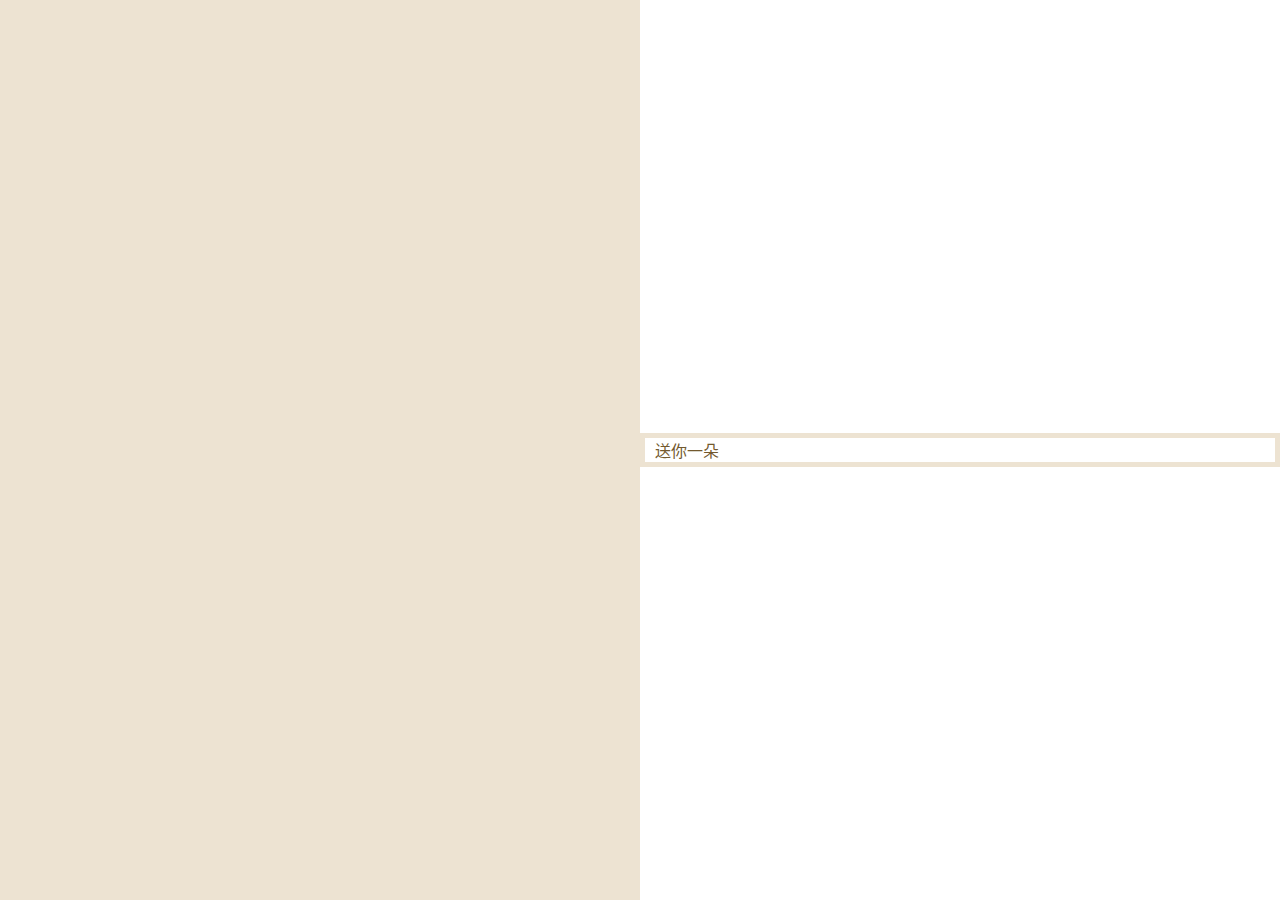
==== commit b6f4a72f: "修改祝福语" ====
--- a/index.html
+++ b/index.html
@@ -5,7 +5,7 @@
     <meta charset="UTF-8">
     <meta name="viewport"
           content="width=device-width, initial-scale=1.0, minimum-scale=1.0, maximum-scale=1.0, user-scalable=no">
-    <title>送你一朵玫瑰花</title>
+    <title>祝老婆生日快乐</title>
     <script src="https://code.jquery.com/jquery-3.6.0.min.js"></script>
     <link rel="shortcut icon" href="./images/effect.png" type="image/x-icon">
     <link rel="stylesheet" type="text/css" href="./css/style.css">
@@ -44,7 +44,7 @@
             <div>花花送给你！</div>
             <div>永远十八岁！</div>
             <div>一夜暴富！</div>
-            <div>爱你一生一世！</div>
+            <div>琴瑟"祺"鸣！</div>
             <div>健康长寿，笑口常开！</div>
             <div>愿我们的爱永不褪色！</div>
         </div>
@@ -191,7 +191,7 @@
 花花送给你！
 永远十八岁！
 一夜暴富！
-爱你一生一世！
+琴瑟"祺"鸣！
 健康长寿，笑口常开！
 愿我们的爱永不褪色！
 .wishes>div:first-child {
@@ -224,7 +224,8 @@
         let writeIntoStyle = false;
 
         let n = 0;
-        let step = () => {
+        let timer = 150;
+        let step = (t) => {
             html.innerHTML = showString;
             style.innerHTML = styleString;
             setTimeout(() => {
@@ -240,11 +241,13 @@
                 // 判断何时输入到style中
                 if (originalString[n] === "#" || originalString[n] === '.') {
                     writeIntoStyle = true;
+                    timer = 1;
                 } else if (originalString[n] === "}") {
                     writeIntoStyle = false
                     tempString += "}\n"
                     styleString += tempString;
                     console.log(tempString)
+                    timer = 150;
                 }
                 if (writeIntoStyle === true) {
                     tempString += originalString[n];
@@ -256,16 +259,16 @@
                 // 判断到没到头
                 if (n < originalString.length) {
                     n += 1;
-                    step();
+                    step(timer);
                 } else {
                     setTimeout(function () {
                         window.location.href = 'birthday.html';
-                    }, 2000);
-                }
-            }, 1)
+                    }, 4000);
+                }
+            }, t)
 
         }
-        step();
+        step(timer);
     })();
 </script>
 </body>
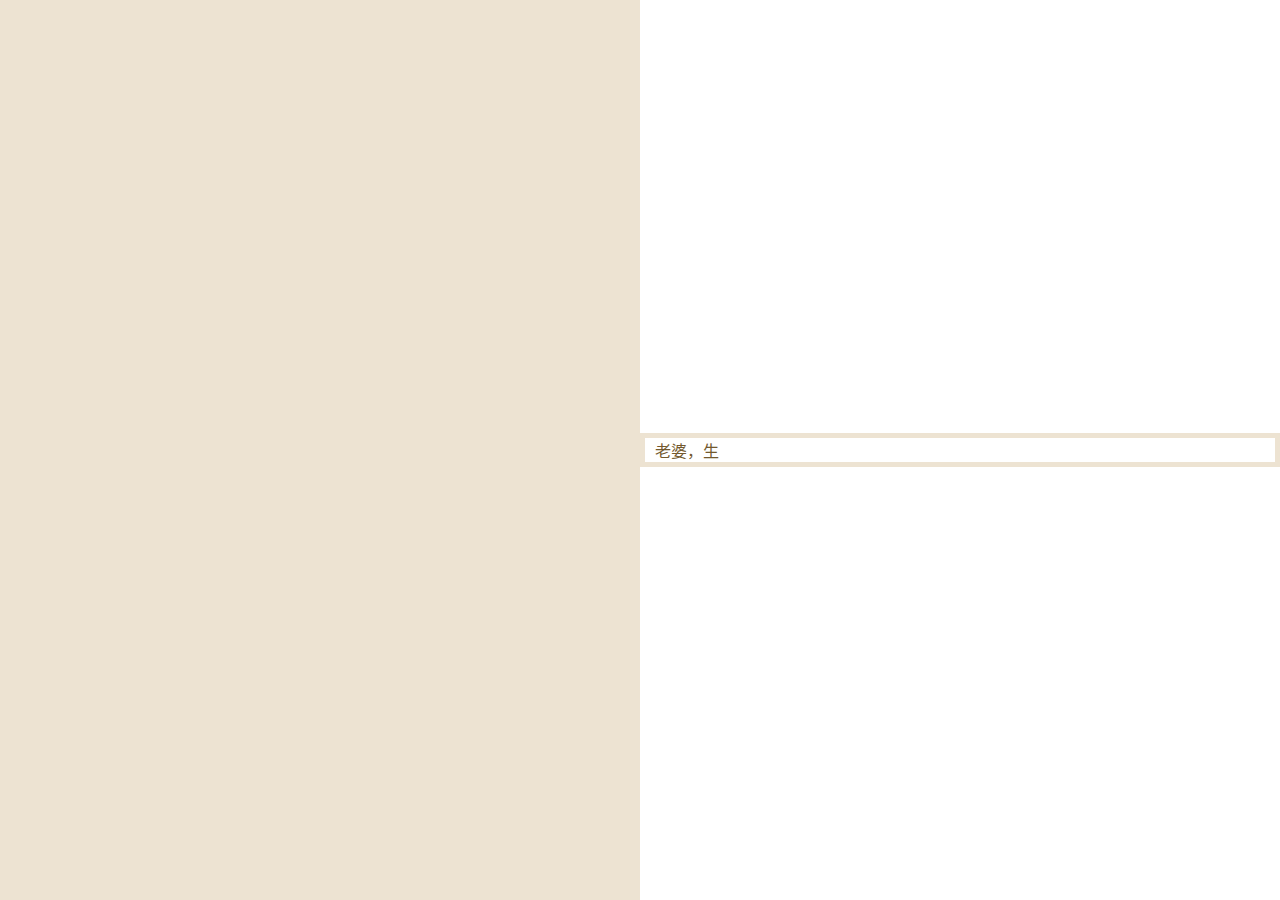
==== commit 9de04cb3: "点击爱心后播放自唱背景音乐" ====
--- a/index.html
+++ b/index.html
@@ -57,8 +57,9 @@
         let html = document.querySelector("#html-text");
         let style = document.querySelector("#styleText");
 
-        let originalString = `送你一朵玫瑰花，接住咯~
-先画花的茎
+        let originalString = `老婆，生日快乐~
+送你一朵玫瑰花，接住咯~
+先画花的茎，祝你 坚韧如花茎，健康常伴
 .stem {
     position: absolute;
     height: 0;
@@ -95,7 +96,7 @@
     left: 44%;
     top: 70%;
 }
-再画花的叶
+再画花的叶，祝你 生机如花叶，幸福常伴
 .leaves>div{
     position: absolute;
     height: 60px;
@@ -119,7 +120,7 @@
     background: var(--dark-green);
     box-shadow: inset -5px 5px var(--light-green);
 }
-最后画花瓣
+最后画花瓣，祝你 绚烂如花瓣，魅力常伴
 .petals>div:first-child {
     position: absolute;
     height: 100px;
@@ -187,6 +188,7 @@
     top: 90%;
 }
 开始刷弹幕：
+###
 生日快乐！
 花花送给你！
 永远十八岁！
